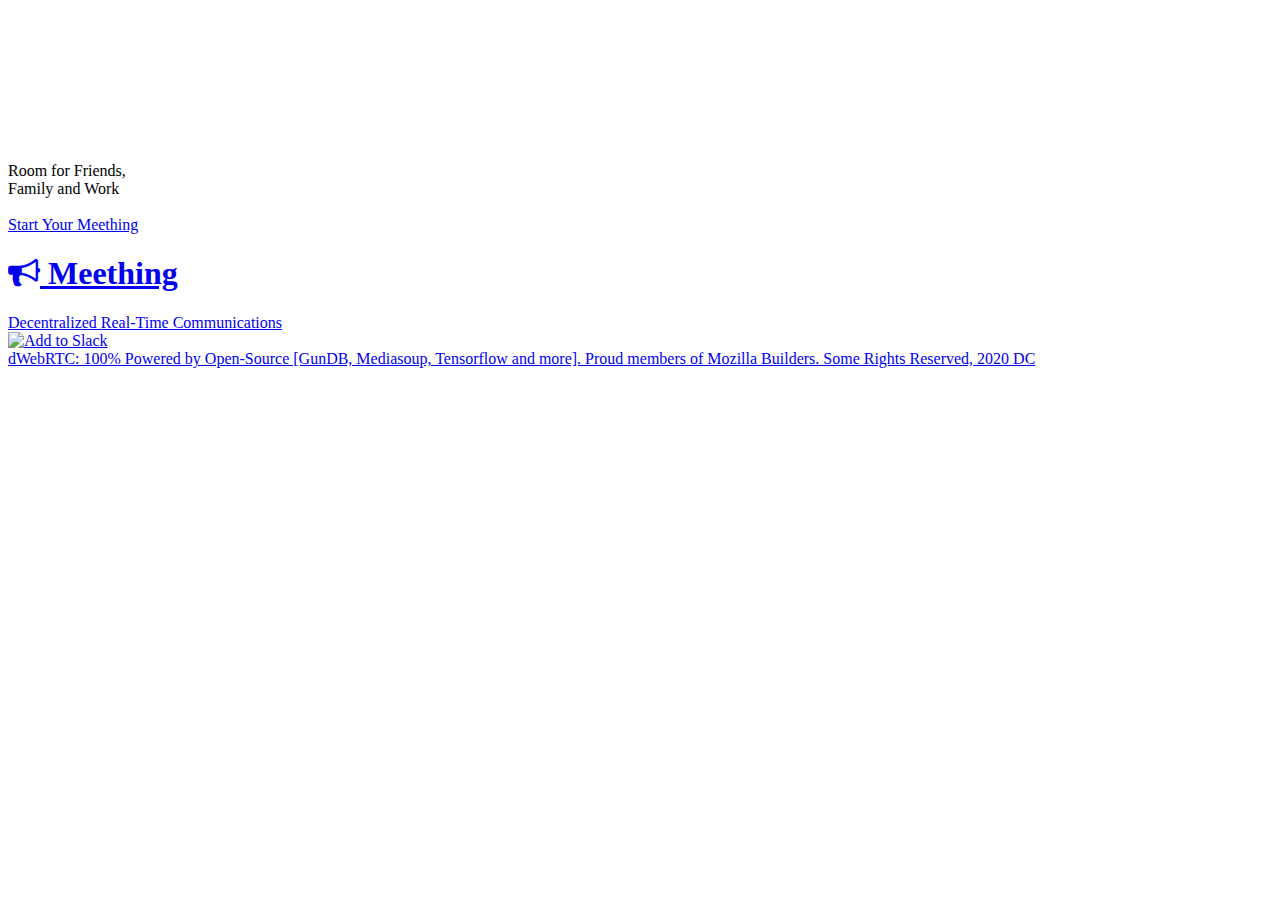
==== index.html @ a4501a1f "Update index.html" ====
<!DOCTYPE html>
<html data-wf-page="5e94905bd18aeb46e0013384" data-wf-site="5e94905bd18aeb63fa013383" class="w-mod-js wf-assistant-n4-active wf-montserrat-n7-active wf-montserrat-n1-active wf-montserrat-i5-active wf-montserrat-n6-active wf-montserrat-i6-active wf-montserrat-i7-active wf-montserrat-i1-active wf-montserrat-n8-active wf-montserrat-n2-active wf-montserrat-i2-active wf-montserrat-n3-active wf-montserrat-i3-active wf-montserrat-n4-active wf-montserrat-i4-active wf-montserrat-n5-active wf-montserrat-i8-active wf-montserrat-n9-active wf-montserrat-i9-active wf-assistant-n2-active wf-assistant-n3-active wf-assistant-n6-active wf-assistant-n7-active wf-assistant-n8-active wf-active"><head><meta http-equiv="Content-Type" content="text/html; charset=UTF-8">

  <title>Meething + dWebRTC</title>
  <meta content="width=device-width, initial-scale=1" name="viewport">
  <meta content="Webflow" name="generator">
  <link href="./data/normalize.css" rel="stylesheet" type="text/css">
  <link href="./data/webflow.css" rel="stylesheet" type="text/css">
  <link href="./data/custom.webflow.css" rel="stylesheet" type="text/css">
  <script src="./data/webfont.js.download" type="text/javascript"></script>
  <link href="https://stackpath.bootstrapcdn.com/font-awesome/4.7.0/css/font-awesome.min.css" rel="stylesheet" integrity="sha384-wvfXpqpZZVQGK6TAh5PVlGOfQNHSoD2xbE+QkPxCAFlNEevoEH3Sl0sibVcOQVnN" crossorigin="anonymous">
  <link rel="stylesheet" href="./data/css" media="all"><script type="text/javascript">WebFont.load({  google: {    families: ["Montserrat:100,100italic,200,200italic,300,300italic,400,400italic,500,500italic,600,600italic,700,700italic,800,800italic,900,900italic","Assistant:200,300,regular,600,700,800"]  }});</script>
  <!-- [if lt IE 9]><script src="https://cdnjs.cloudflare.com/ajax/libs/html5shiv/3.7.3/html5shiv.min.js" type="text/javascript"></script><![endif] -->
  <script type="text/javascript">!function(o,c){var n=c.documentElement,t=" w-mod-";n.className+=t+"js",("ontouchstart"in o||o.DocumentTouch&&c instanceof DocumentTouch)&&(n.className+=t+"touch")}(window,document);</script>
</head>
<body class="body">
  <div class="container-3 w-container">
	<video autoplay loop muted inline width="80%" class="image-3">
	  <source src="https://meething.github.io/meething-webpage/data/meething-demo.mp4" type="video/mp4">
	  <img src="https://user-images.githubusercontent.com/1423657/82707584-a537d980-9c7c-11ea-8253-08f063ac8644.gif" />
	</video>
  </div>
  <div class="container w-container">
    <div class="purple heading">Room for Friends,<br>Family and Work</div><br>
	<a href="https://us.meething.space" target="_blank" class="mint-button-cta w-button">Start Your Meething</a><br>
	</div>
  <div class="div-block w-clearfix"><a href="https://us.meething.space" class="link-block w-inline-block"> 
	<h1 class="heading highlight"><span class="fa fa-bullhorn"></span> Meething</h1>
	<div class="text-span undertitle">Decentralized Real-Time Communications</div>
        <div class="text-block nav">
		<a href="https://slack.com/oauth/v2/authorize?client_id=13069104242.1134345800707&scope=commands"><img alt="Add to Slack" height="40" width="139" src="https://platform.slack-edge.com/img/add_to_slack.png" srcset="https://platform.slack-edge.com/img/add_to_slack.png 1x, https://platform.slack-edge.com/img/add_to_slack@2x.png 2x"></a>
	</div>
  </div>
  <div class="text-block"><a href="https://github.com/meething" target="_blank" class="text-link">dWebRTC: 100% Powered by Open-Source [GunDB, Mediasoup, Tensorflow and more]. Proud members of Mozilla Builders. Some Rights Reserved, 2020 DC</a> </div>
  <script src="./data/jquery-3.4.1.min.220afd743d.js.download" type="text/javascript" integrity="sha256-CSXorXvZcTkaix6Yvo6HppcZGetbYMGWSFlBw8HfCJo=" crossorigin="anonymous"></script>
  <script src="./data/webflow.js.download" type="text/javascript"></script>
  <!-- [if lte IE 9]><script src="https://cdnjs.cloudflare.com/ajax/libs/placeholders/3.0.2/placeholders.min.js"></script><![endif] -->

</body></html>
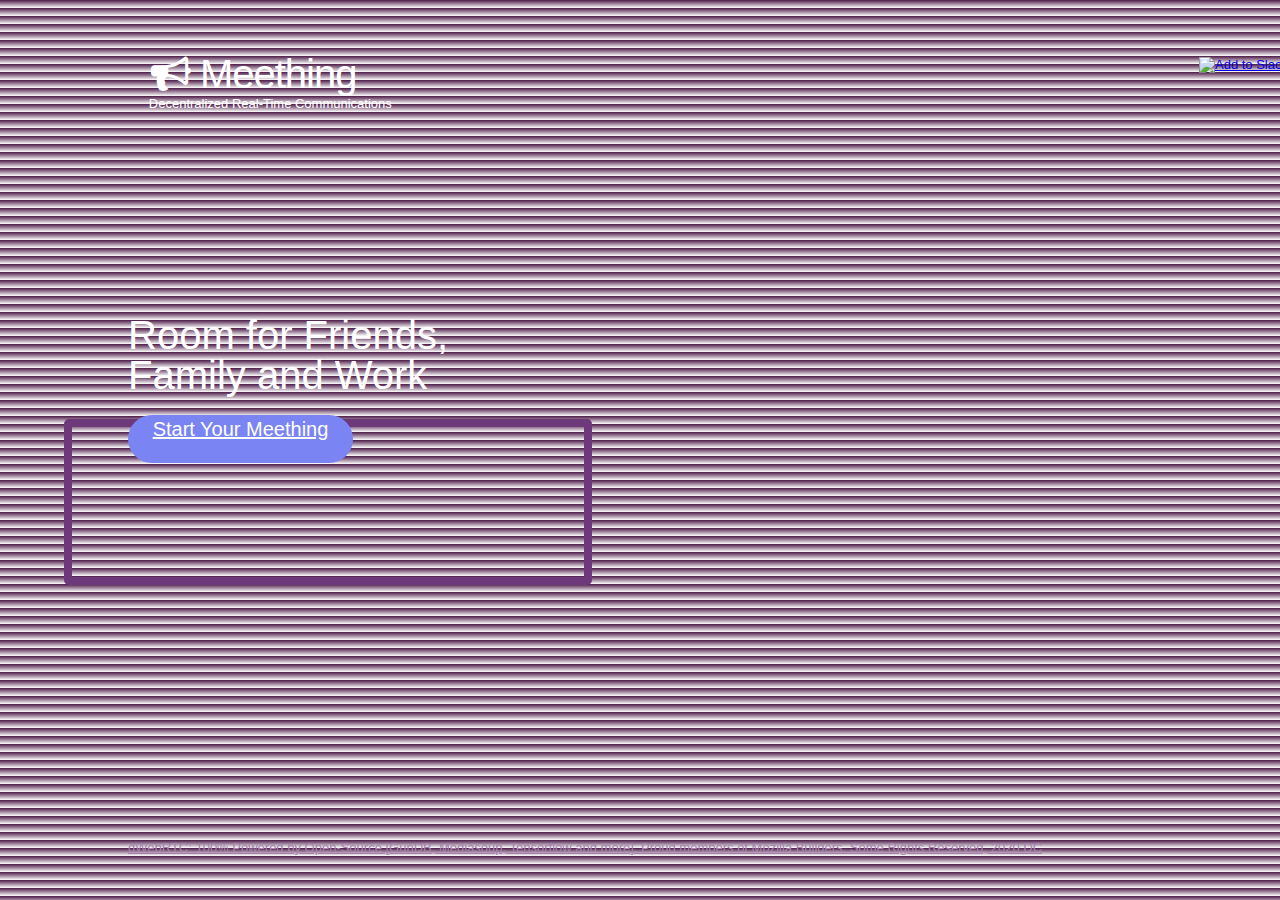
==== commit cd36bc81: "Update index.html" ====
--- a/index.html
+++ b/index.html
@@ -4,6 +4,7 @@
   <title>Meething + dWebRTC</title>
   <meta content="width=device-width, initial-scale=1" name="viewport">
   <meta content="Webflow" name="generator">
+  <link href="data/meething.ico" rel="shortcut icon" type="image/x-icon">
   <link href="./data/normalize.css" rel="stylesheet" type="text/css">
   <link href="./data/webflow.css" rel="stylesheet" type="text/css">
   <link href="./data/custom.webflow.css" rel="stylesheet" type="text/css">
--- a/data/custom.webflow.css
+++ b/data/custom.webflow.css
@@ -0,0 +1,337 @@
+a {
+  text-decoration: underline;
+}
+
+.body {
+  clear: both;
+  background-color: #effffd;
+  font-family: Assistant, sans-serif;
+  color: #FFFFFF;
+  font-size: 20px;
+  font-weight: 300;
+  background: linear-gradient(#4a1946, white), url(https://meething.space/assets/images/background.png);
+  background-size: cover;
+  background-blend-mode: screen;
+  
+}
+
+.image {
+  position: absolute;
+  left: 0%;
+  top: 0%;
+  right: auto;
+  bottom: auto;
+  margin-top: 0px;
+  margin-left: 0px;
+}
+
+.image-2 {
+  position: fixed;
+  left: auto;
+  top: 0%;
+  right: 0%;
+  bottom: 0%;
+}
+
+.image-3 {
+  position: relative;
+  display: block;
+  overflow: visible;
+  margin-top: 15%;
+  margin-left: 10%;
+  margin-right: 25%;
+  border-radius: 5px;
+  border: 8px solid #6e397b;
+}
+
+.heading {
+  position: absolute;
+  left: auto;
+  top: auto;
+  width: 520px;
+  float: left;
+      color: #ffffff;
+  font-family: Montserrat, sans-serif;
+  font-size: 40px;
+  line-height: 100%;
+  font-weight: 400;
+}
+
+.heading.highlight {
+  left: auto;
+  top: auto;
+  margin-top: 8px;
+  margin-left: 2px;
+  letter-spacing: -1px;
+}
+
+.subheading.purple {
+  position: absolute;
+  color: #6d75d6;
+  font-size: 22px;
+}
+
+.subheading.purple.heading {
+  position: absolute;
+  top: 144px;
+  font-family: Assistant, sans-serif;
+  color: #28335f;
+}
+
+.mint-button-cta {
+  position: absolute;
+  top: 100px;
+  width: 225px;
+  height: 48px;
+  border-radius: 200px;
+  background-color: #7a84f3;
+  font-family: Assistant, sans-serif;
+  color: #ffffff;
+  line-height: 28px;
+  text-align: center;
+}
+
+.mint-button-cta:hover {
+  background-color: #27335f;
+  color: #ffffff;
+}
+
+.mint-button-cta.nav {
+  position: relative;
+  left: auto;
+  top: auto;
+  right: auto;
+  bottom: auto;
+  float: right;
+}
+
+.utility-page-wrap {
+  display: -webkit-box;
+  display: -webkit-flex;
+  display: -ms-flexbox;
+  display: flex;
+  width: 100vw;
+  height: 100vh;
+  max-height: 100%;
+  max-width: 100%;
+  -webkit-box-pack: center;
+  -webkit-justify-content: center;
+  -ms-flex-pack: center;
+  justify-content: center;
+  -webkit-box-align: center;
+  -webkit-align-items: center;
+  -ms-flex-align: center;
+  align-items: center;
+}
+
+.utility-page-content {
+  display: -webkit-box;
+  display: -webkit-flex;
+  display: -ms-flexbox;
+  display: flex;
+  width: 260px;
+  -webkit-box-orient: vertical;
+  -webkit-box-direction: normal;
+  -webkit-flex-direction: column;
+  -ms-flex-direction: column;
+  flex-direction: column;
+  text-align: center;
+}
+
+.bold-text {
+  line-height: 28px;
+  font-weight: 400;
+}
+
+.bold-text:hover {
+  color: #70f4dd;
+}
+
+.text-block {
+  position: absolute;
+  left: 10%;
+  top: auto;
+  right: 0%;
+  bottom: 5%;
+  width: 80%;
+  font-size: small;
+}
+
+.text-block.nav {
+  position: relative;
+  left: auto;
+  top: auto;
+  right: auto;
+  bottom: auto;
+  display: block;
+  width: auto;
+  margin-top: 12px;
+  margin-right: 0px;
+  float: right;
+  clear: none;
+  font-weight: 400;
+  text-align: right;
+}
+
+.text-link {
+  font-family: Assistant, sans-serif;
+  color: #a682ad;
+}
+
+.text-span {
+  position: relative;
+  margin-right: 0px;
+  float: left;
+  color: #ffffff;
+  text-decoration: none;
+}
+
+.text-span:hover {
+  text-decoration: none;
+}
+
+.text-span:active {
+  text-decoration: underline;
+}
+
+.link {
+  position: relative;
+  text-decoration: none;
+}
+
+.link:hover {
+  font-weight: 400;
+}
+
+.section {
+  margin-top: 50px;
+}
+
+.div-block {
+  position: absolute;
+  top: 5%;
+  display: inline-block;
+  width: 100%;
+  margin-top: 0px;
+  padding-right: 10%;
+  grid-auto-columns: 1fr;
+  grid-column-gap: 16px;
+  grid-row-gap: 16px;
+  -ms-grid-columns: 1fr 1fr;
+  grid-template-columns: 1fr 1fr;
+  -ms-grid-rows: auto auto;
+  grid-template-rows: auto auto;
+}
+
+.container {
+  position: absolute;
+  left: 10%;
+  top: 35%;
+}
+
+.container-2 {
+  position: absolute;
+  left: 0%;
+  top: 0%;
+  right: 0%;
+  bottom: auto;
+  display: -webkit-box;
+  display: -webkit-flex;
+  display: -ms-flexbox;
+  display: flex;
+  -webkit-box-pack: start;
+  -webkit-justify-content: flex-start;
+  -ms-flex-pack: start;
+  justify-content: flex-start;
+  -webkit-box-align: start;
+  -webkit-align-items: flex-start;
+  -ms-flex-align: start;
+  align-items: flex-start;
+}
+
+.container-3 {
+  position: absolute;
+  left: 0%;
+  top: 15%;
+  right: -42%;
+  bottom: 0%;
+  display: block;
+  max-height: 50%;
+  max-width: 50%;
+  clear: none;
+  -webkit-align-content: flex-end;
+  -ms-flex-line-pack: end;
+  align-content: flex-end;
+}
+
+.link-block {
+  position: absolute;
+  left: 10%;
+  top: 5%;
+  width: 173px;
+  height: 55px;
+}
+
+@media screen and (max-width: 991px) {
+  .image-3 {
+    display: none;
+  }
+  .mint-button-cta.nav {
+    display: none;
+  }
+}
+
+@media screen and (max-width: 767px) {
+  .heading {
+    width: 400px;
+  }
+  .subheading.purple.heading {
+    top: 204px;
+  }
+  .mint-button-cta {
+    top: 250px;
+  }
+  .mint-button-cta.nav {
+    display: none;
+  }
+}
+
+@media screen and (max-width: 479px) {
+  .image {
+    position: relative;
+  }
+  .heading {
+    width: 250px;
+    font-size: 40px;
+  }
+  .subheading.purple.heading {
+    top: 204px;
+    width: 225px;
+  }
+  .mint-button-cta {
+    top: 279px;
+  }
+  .text-block {
+    width: 225px;
+    font-size: 18px;
+  }
+  .text-block.nav {
+    right: -35px;
+  }
+  .container {
+    top: 17%;
+  }
+  .link-block {
+    width: 120px;
+    height: 40px;
+  }
+}
+
+.undertitle {
+	font-family: Montserrat, sans-serif;
+	top: 50px;
+	font-size: small;
+	color: #ffffff;
+	width: 520px;
+	font-weight: 100;
+}
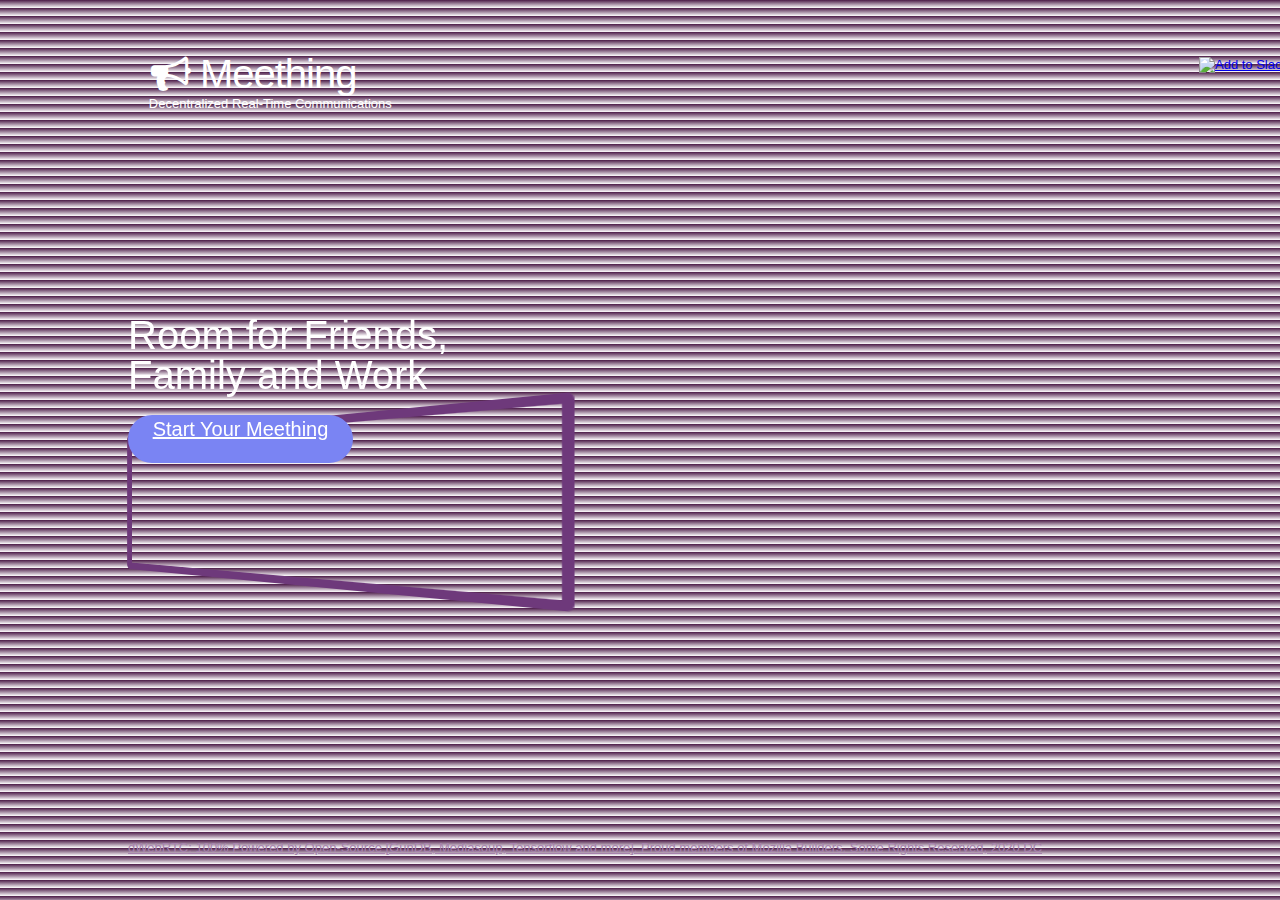
==== commit 3d84b60e: "Update index.html" ====
--- a/index.html
+++ b/index.html
@@ -16,8 +16,8 @@
 </head>
 <body class="body">
   <div class="container-3 w-container">
-	<video autoplay loop muted inline width="80%" class="image-3">
-	  <source src="https://meething.github.io/meething-webpage/data/meething-demo.mp4" type="video/mp4">
+	<video autoplay loop muted inline width="70%" class="image-3">
+	  <source src="https://meething.github.io/meething-webpage/data/meething-demo-ext.mp4" type="video/mp4">
 	  <img src="https://user-images.githubusercontent.com/1423657/82707584-a537d980-9c7c-11ea-8253-08f063ac8644.gif" />
 	</video>
   </div>
--- a/data/custom.webflow.css
+++ b/data/custom.webflow.css
@@ -42,6 +42,8 @@
   margin-right: 25%;
   border-radius: 5px;
   border: 8px solid #6e397b;
+transform: perspective(400px) rotateY(-25deg);	
+		
 }
 
 .heading {
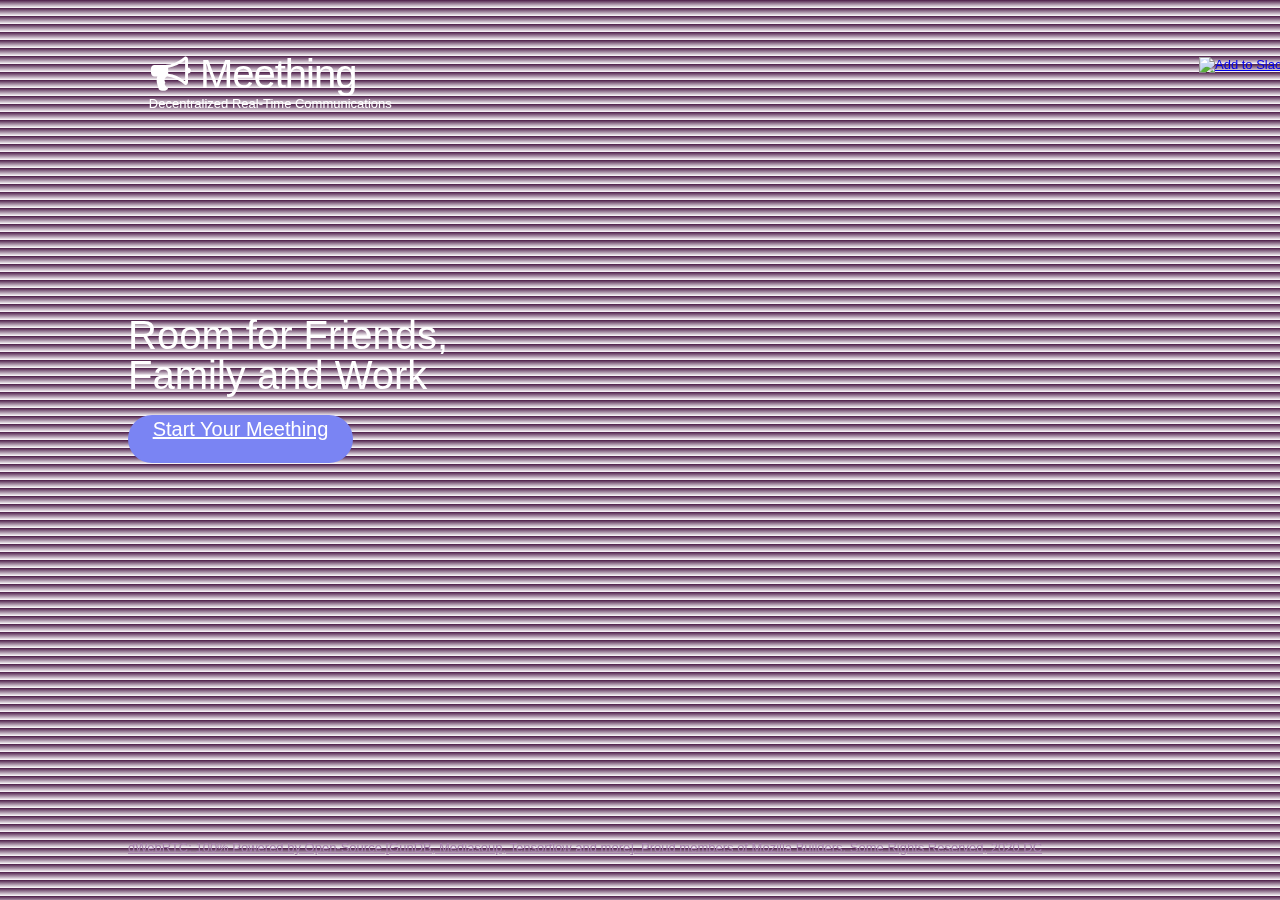
==== commit 952cc51b: "full video background" ====
--- a/index.html
+++ b/index.html
@@ -13,13 +13,30 @@
   <link rel="stylesheet" href="./data/css" media="all"><script type="text/javascript">WebFont.load({  google: {    families: ["Montserrat:100,100italic,200,200italic,300,300italic,400,400italic,500,500italic,600,600italic,700,700italic,800,800italic,900,900italic","Assistant:200,300,regular,600,700,800"]  }});</script>
   <!-- [if lt IE 9]><script src="https://cdnjs.cloudflare.com/ajax/libs/html5shiv/3.7.3/html5shiv.min.js" type="text/javascript"></script><![endif] -->
   <script type="text/javascript">!function(o,c){var n=c.documentElement,t=" w-mod-";n.className+=t+"js",("ontouchstart"in o||o.DocumentTouch&&c instanceof DocumentTouch)&&(n.className+=t+"touch")}(window,document);</script>
+  <style>
+	.fullscreen-bg {
+	    position: fixed;
+	    top: 0;
+	    right: 0;
+	    bottom: 0;
+	    left: 0;
+	    overflow: hidden;
+	    z-index: -100;
+	}
+	.fullscreen-bg__video {
+	    position: absolute;
+	    top: 0;
+	    left: 0;
+	    width: 100%;
+	}
+  </style>
 </head>
 <body class="body">
-  <div class="container-3 w-container">
-	<video autoplay loop muted inline width="70%" class="image-3">
-	  <source src="https://meething.github.io/meething-webpage/data/meething-demo-ext.mp4" type="video/mp4">
-	  <img src="https://user-images.githubusercontent.com/1423657/82707584-a537d980-9c7c-11ea-8253-08f063ac8644.gif" />
-	</video>
+  <div class="fullscreen-bg">
+    <video class="fullscreen-bg__video" loop="" autoplay="" 
+       poster="//cdn-b-east.streamable.com/image/5wbgqj_first.jpg?token=gIWsALYPpqDD_e9aeaJw7Q" 
+	   src="https://cdn-b-east.streamable.com/video/mp4/5wbgqj.mp4?token=59SI8AXWrFRcZCb2dfsGcw&expires=1593265260" controlslist="nodownload" muted>
+    </video>
   </div>
   <div class="container w-container">
     <div class="purple heading">Room for Friends,<br>Family and Work</div><br>
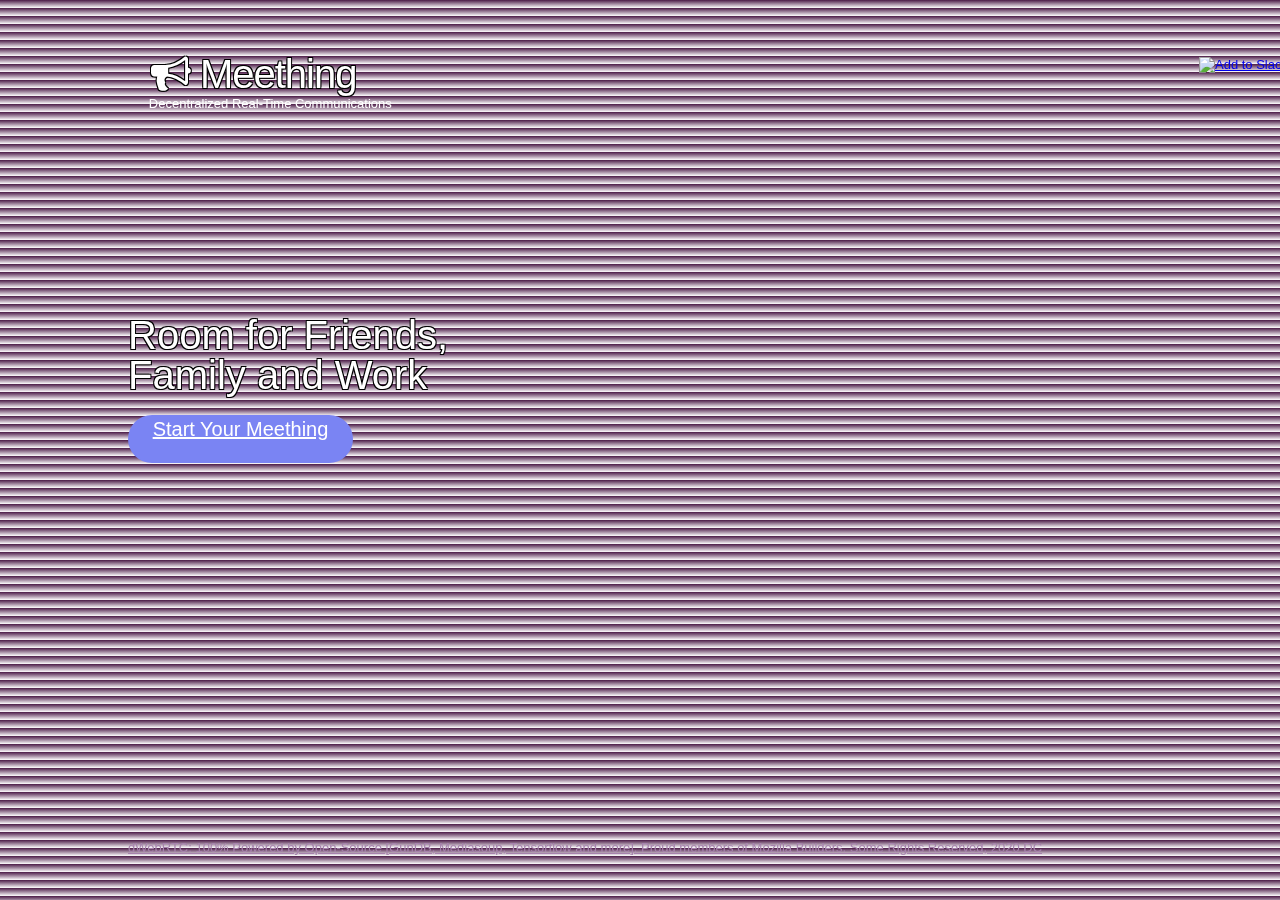
==== commit 918f92e8: "Update index.html" ====
--- a/index.html
+++ b/index.html
@@ -29,6 +29,13 @@
 	    left: 0;
 	    width: 100%;
 	}
+	.heading {
+		 text-shadow:
+		   -1px -1px 0 #000,
+		   1px -1px 0 #000,
+		   -1px 1px 0 #000,
+		   1px 1px 0 #000;  
+	}
   </style>
 </head>
 <body class="body">
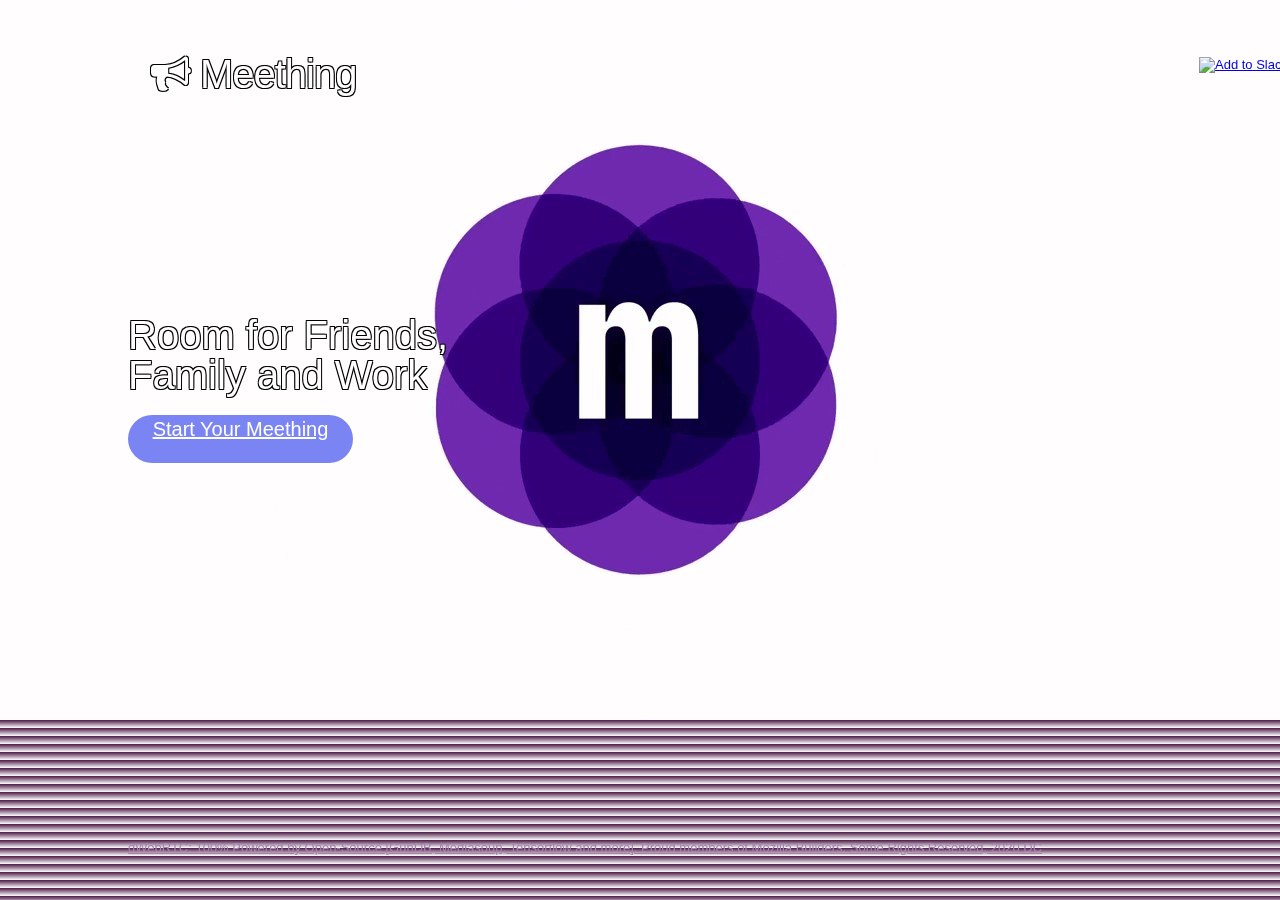
==== commit 9ca82dd1: "Update index.html" ====
--- a/index.html
+++ b/index.html
@@ -40,9 +40,8 @@
 </head>
 <body class="body">
   <div class="fullscreen-bg">
-    <video class="fullscreen-bg__video" loop="" autoplay="" 
-       poster="//cdn-b-east.streamable.com/image/5wbgqj_first.jpg?token=gIWsALYPpqDD_e9aeaJw7Q" 
-	   src="https://cdn-b-east.streamable.com/video/mp4/5wbgqj.mp4?token=59SI8AXWrFRcZCb2dfsGcw&expires=1593265260" controlslist="nodownload" muted>
+    <video class="fullscreen-bg__video" loop="" autoplay="" preload="auto"  poster="./data/meething_poster.jpg" 
+	   src="./data/meething.mp4" controlslist="nodownload" muted>
     </video>
   </div>
   <div class="container w-container">
